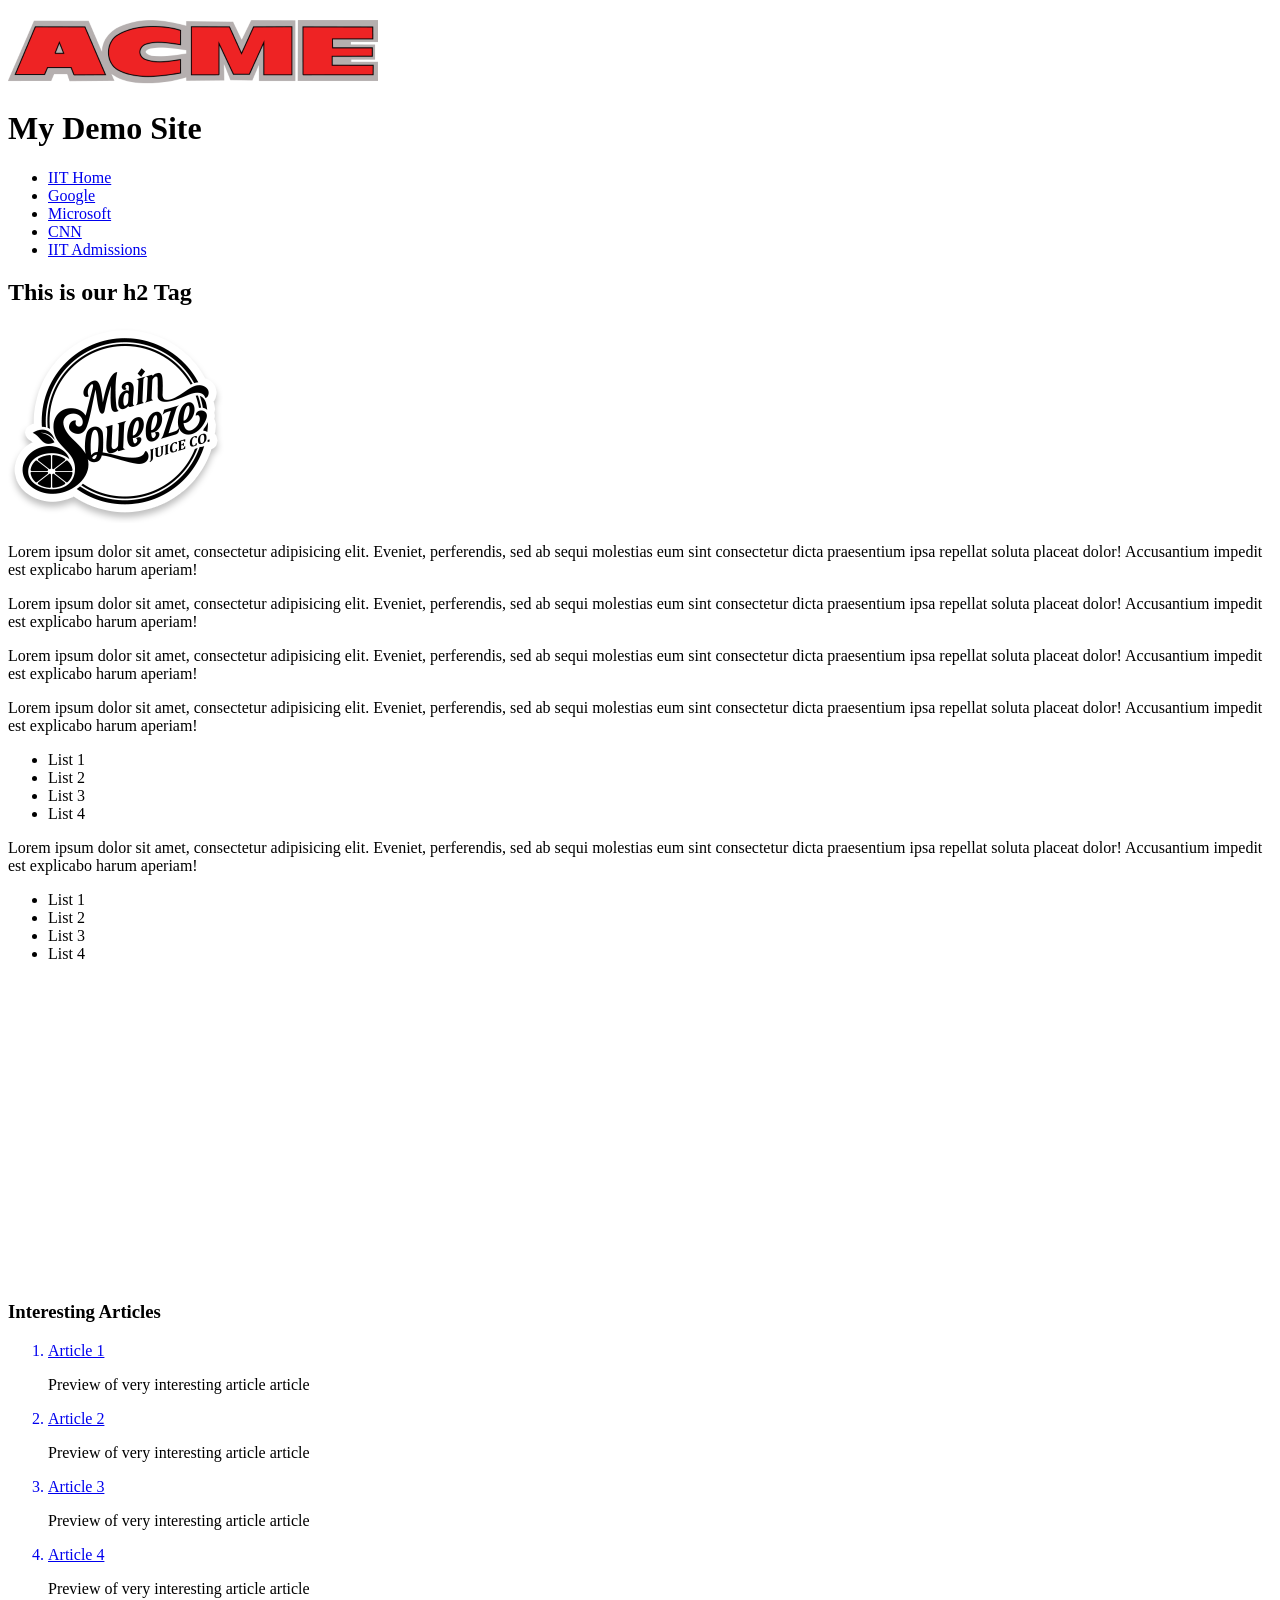
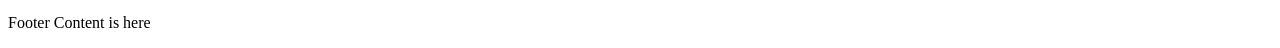
==== Lab 4/index.html @ 414ff9c3 "lab4 index html code corrected" ====
<!DOCTYPE html>
<html lang="en">

<head>
  <meta charset="UTF-8">
  <title>HTML Clean Up Lab</title>
</head>

<body>
  <!--Caleb Ryan-->
  <!--ITMD-361-->
  <!--2nd Year transfer student-->
  <div id="page-wrapper">
    <header id="header">
	    <a id="logo1" href="index.html"><img src="images/logo3.png" alt="bold ACME logo with a grey outline and red filling"></a>
	    <h1>My Demo Site</h1>
    </header>
    <nav id="main-nav">
      <ul>
        <li><a href="http://www.iit.edu">IIT Home</a></li>
        <li><a href="http://www.google.com">Google</a></li>
        <li><a href="http://www.microsoft.com">Microsoft</a></li>
        <li><a href="http://www.cnn.com">CNN</a></li>
        <li><a href="http://admissions.iit.edu">IIT Admissions</a></li>
      </ul>
    </nav>
    <main id="content-wrapper">
      <div id="main-content">
        <h2><strong>This is our h2 Tag</strong></h2>
        <img class="imageR" src="images/main.png" alt="black and white logo for Main Squeeze Juice Co">
        <p>Lorem ipsum dolor sit amet, consectetur adipisicing elit. Eveniet, perferendis, sed ab sequi molestias eum sint consectetur dicta praesentium ipsa repellat soluta placeat dolor! Accusantium impedit est explicabo harum aperiam!</p>
        <p>Lorem ipsum dolor sit amet, consectetur adipisicing elit. Eveniet, perferendis, sed ab sequi molestias eum sint consectetur dicta praesentium ipsa repellat soluta placeat dolor! Accusantium impedit est explicabo harum aperiam!</p>
        <p>Lorem ipsum dolor sit amet, consectetur adipisicing elit. Eveniet, perferendis, sed ab sequi molestias eum sint consectetur dicta praesentium ipsa repellat soluta placeat dolor! Accusantium impedit est explicabo harum aperiam!</p>
        <p>Lorem ipsum dolor sit amet, consectetur adipisicing elit. Eveniet, perferendis, sed ab sequi molestias eum sint consectetur dicta praesentium ipsa repellat soluta placeat dolor! Accusantium impedit est explicabo harum aperiam!</p>
        <ul id="bul1">
          <li> List 1</li>
          <li>List 2</li>
          <li> List 3</li>
          <li>List 4</li>
        </ul>
        <p>Lorem ipsum dolor sit amet, consectetur adipisicing elit. Eveniet, perferendis, sed ab sequi molestias eum sint consectetur dicta praesentium ipsa repellat soluta placeat dolor! Accusantium impedit est explicabo harum aperiam!</p>
        <ul id="bul2">
          <li>List 1</li>
          <li>List 2</li>
          <li>List 3</li>
          <li>List 4</li>        
        </ul>
        <div id="center">
          <iframe width="400" height="300" src="https://www.youtube.com/embed/-jn9aaNn8_I?si=D1HhLAWQ5awY9BfU" frameborder="0" allowfullscreen></iframe>
        </div>
      </div>
      <aside id="side-content">
        <h3>Interesting Articles</h3>
        <ol id="news">
          <a href="#"><li>Article 1</li></a>
          <p>Preview of very interesting article article</p>
          <a href="#"><li>Article 2</li></a>
          <p>Preview of very interesting article article</p>
          <a href="#"><li>Article 3</li></a>
          <p>Preview of very interesting article article</p>
          <a href="#"><li>Article 4</li></a>
          <p>Preview of very interesting article article</p>
        </ol>
      </aside>
    </main>
    <footer id="footer" >
      <p>Footer Content is here</p>
    </footer>
  </div>
</body>

</html>
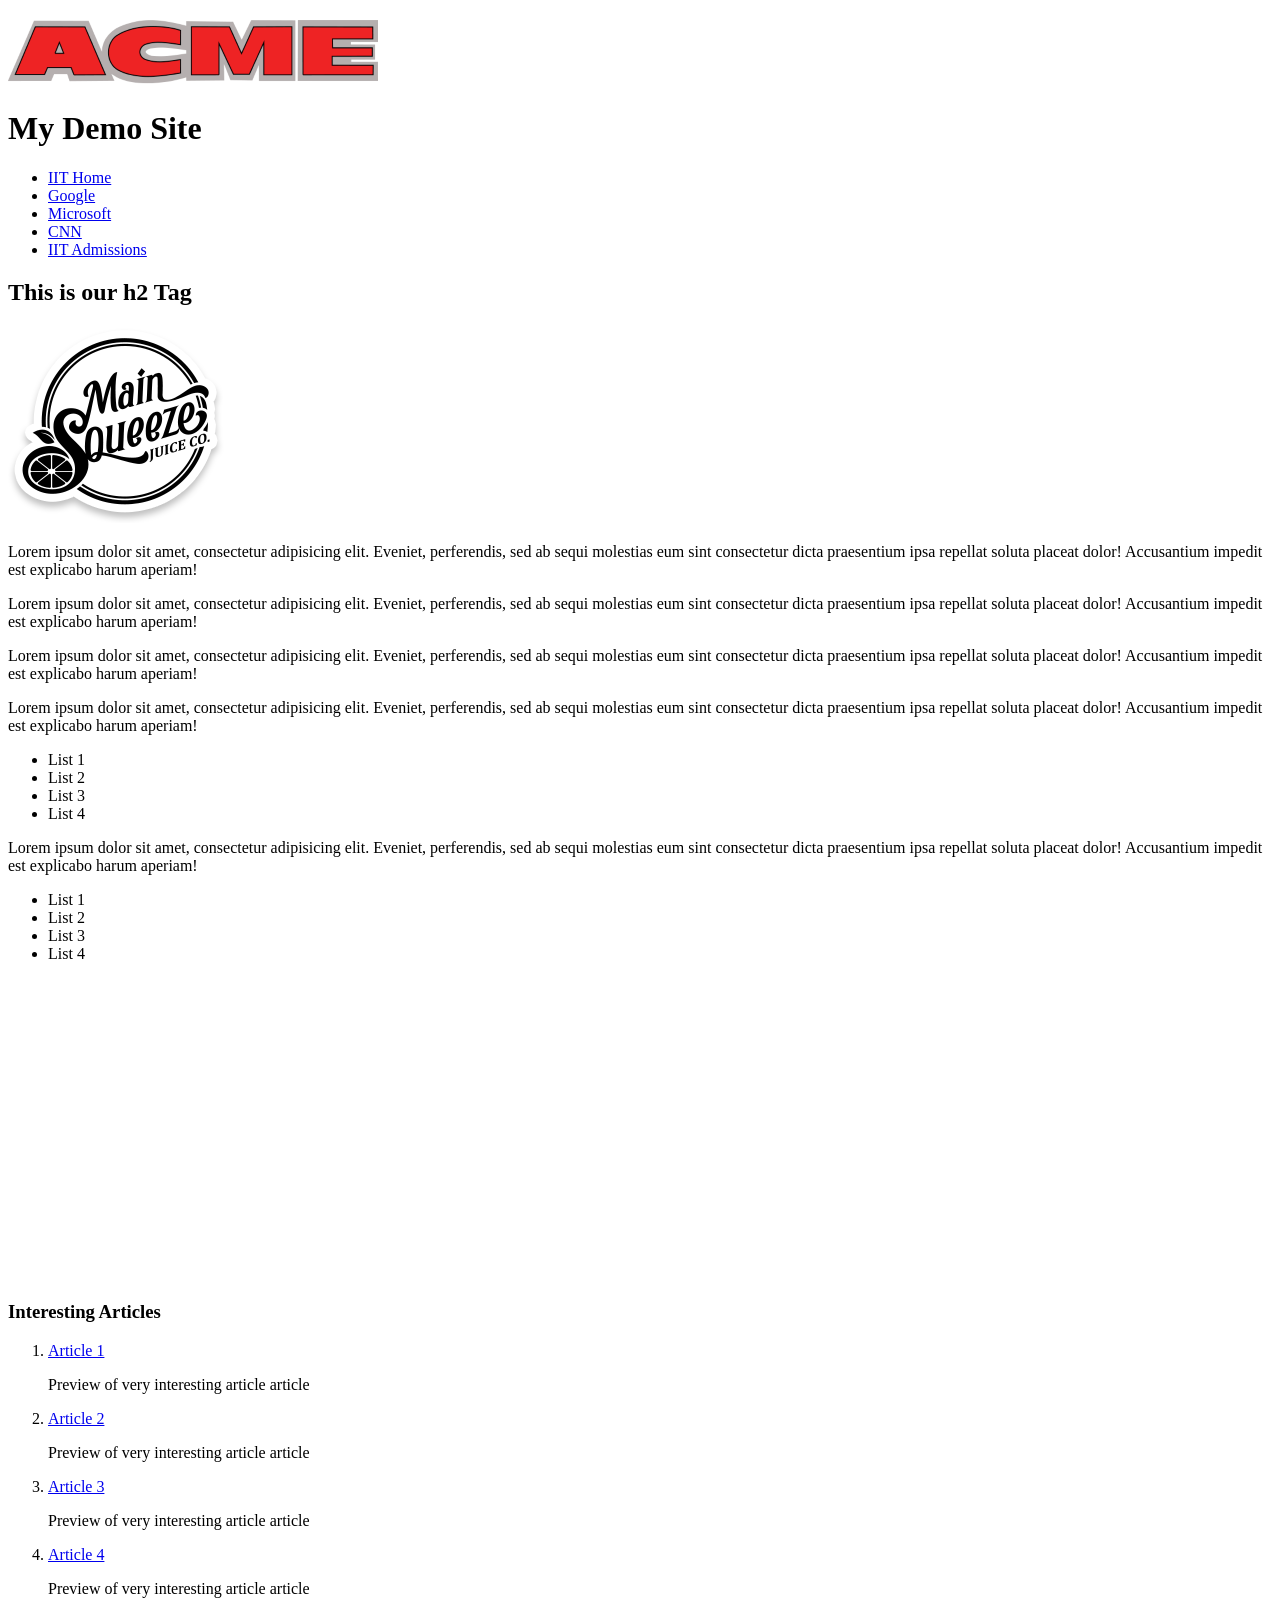
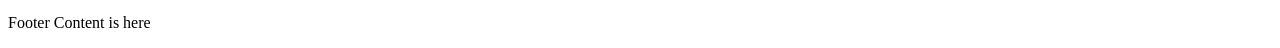
==== commit d4cfbf9e: "Updated rendition of corrected code" ====
--- a/Lab 4/index.html
+++ b/Lab 4/index.html
@@ -52,14 +52,10 @@
       <aside id="side-content">
         <h3>Interesting Articles</h3>
         <ol id="news">
-          <a href="#"><li>Article 1</li></a>
-          <p>Preview of very interesting article article</p>
-          <a href="#"><li>Article 2</li></a>
-          <p>Preview of very interesting article article</p>
-          <a href="#"><li>Article 3</li></a>
-          <p>Preview of very interesting article article</p>
-          <a href="#"><li>Article 4</li></a>
-          <p>Preview of very interesting article article</p>
+          <li><a href="#">Article 1</a><div><p>Preview of very interesting article article</p></div></li>
+          <li><a href="#">Article 2</a><div><p>Preview of very interesting article article</p></div></li>
+          <li><a href="#">Article 3</a><div><p>Preview of very interesting article article</p></div></li>
+          <li><a href="#">Article 4</a><div><p>Preview of very interesting article article</p></div></li>
         </ol>
       </aside>
     </main>
